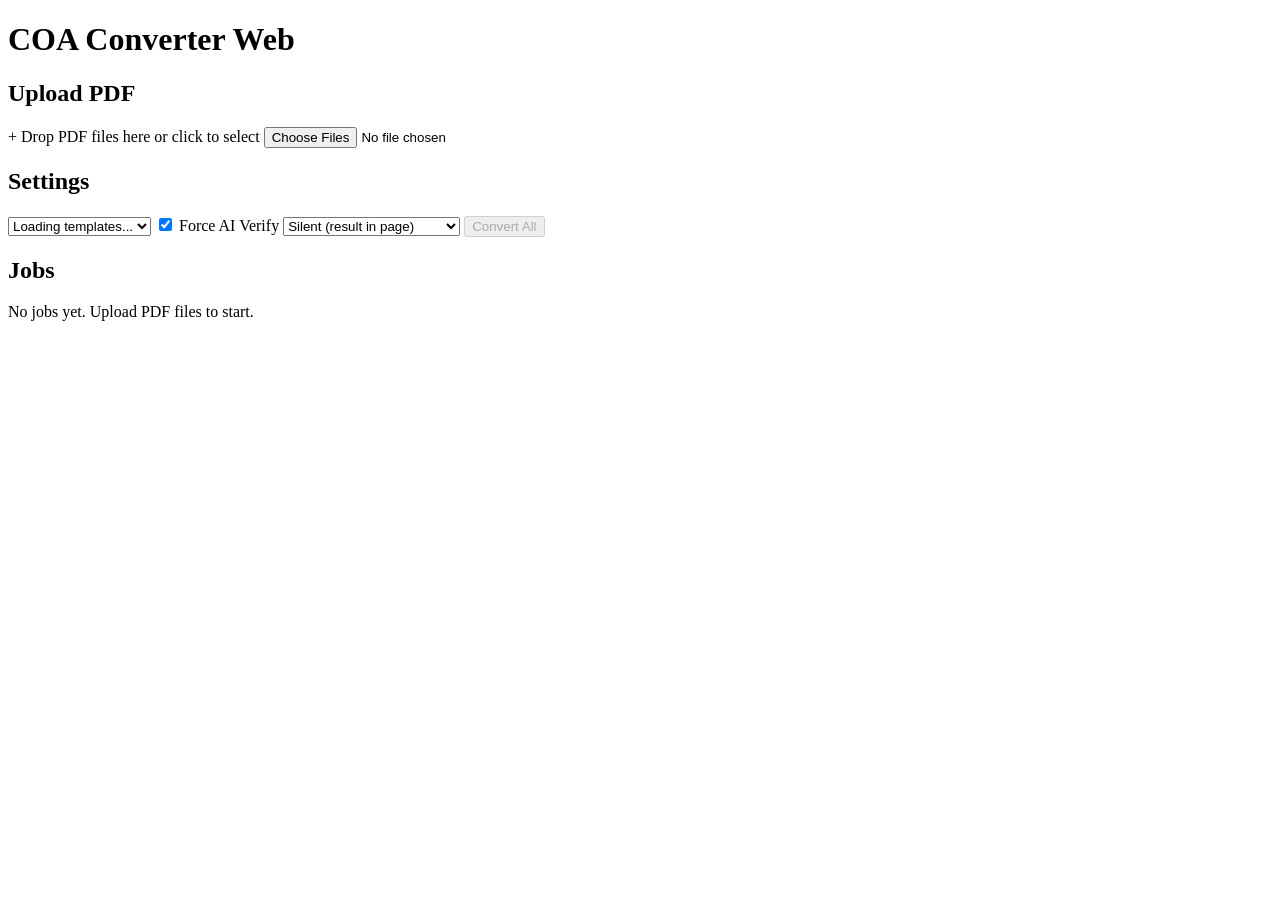
==== static/index.html @ 4c2d55a4 "feat: self-contained web app with LAN access, installer, and Claude Code skill Restructured project " ====
<!DOCTYPE html>
<html lang="zh-CN">
<head>
  <meta charset="UTF-8">
  <meta name="viewport" content="width=device-width, initial-scale=1.0">
  <title>COA Converter Web</title>
  <link rel="stylesheet" href="/style.css">
</head>
<body>
  <h1>COA Converter Web</h1>

  <!-- Upload -->
  <div class="card">
    <h2>Upload PDF</h2>
    <div class="upload-zone" id="dropZone">
      <span class="icon">+</span>
      <span>Drop PDF files here or click to select</span>
      <input type="file" id="fileInput" accept=".pdf" multiple>
    </div>
    <ul class="file-list" id="fileList"></ul>
  </div>

  <!-- Controls -->
  <div class="card">
    <h2>Settings</h2>
    <div class="controls">
      <select id="templateSelect">
        <option value="">Loading templates...</option>
      </select>
      <label>
        <input type="checkbox" id="forceVerify" checked>
        Force AI Verify
      </label>
      <select id="claudeMode">
        <option value="silent">Silent (result in page)</option>
        <option value="interactive">Interactive (open terminal)</option>
      </select>
      <button class="btn btn-primary" id="btnConvertAll" disabled>Convert All</button>
    </div>
  </div>

  <!-- Job Queue -->
  <div class="card">
    <h2>Jobs</h2>
    <div id="jobContainer">
      <div class="empty-state">No jobs yet. Upload PDF files to start.</div>
    </div>
  </div>

  <script src="/app.js"></script>
</body>
</html>
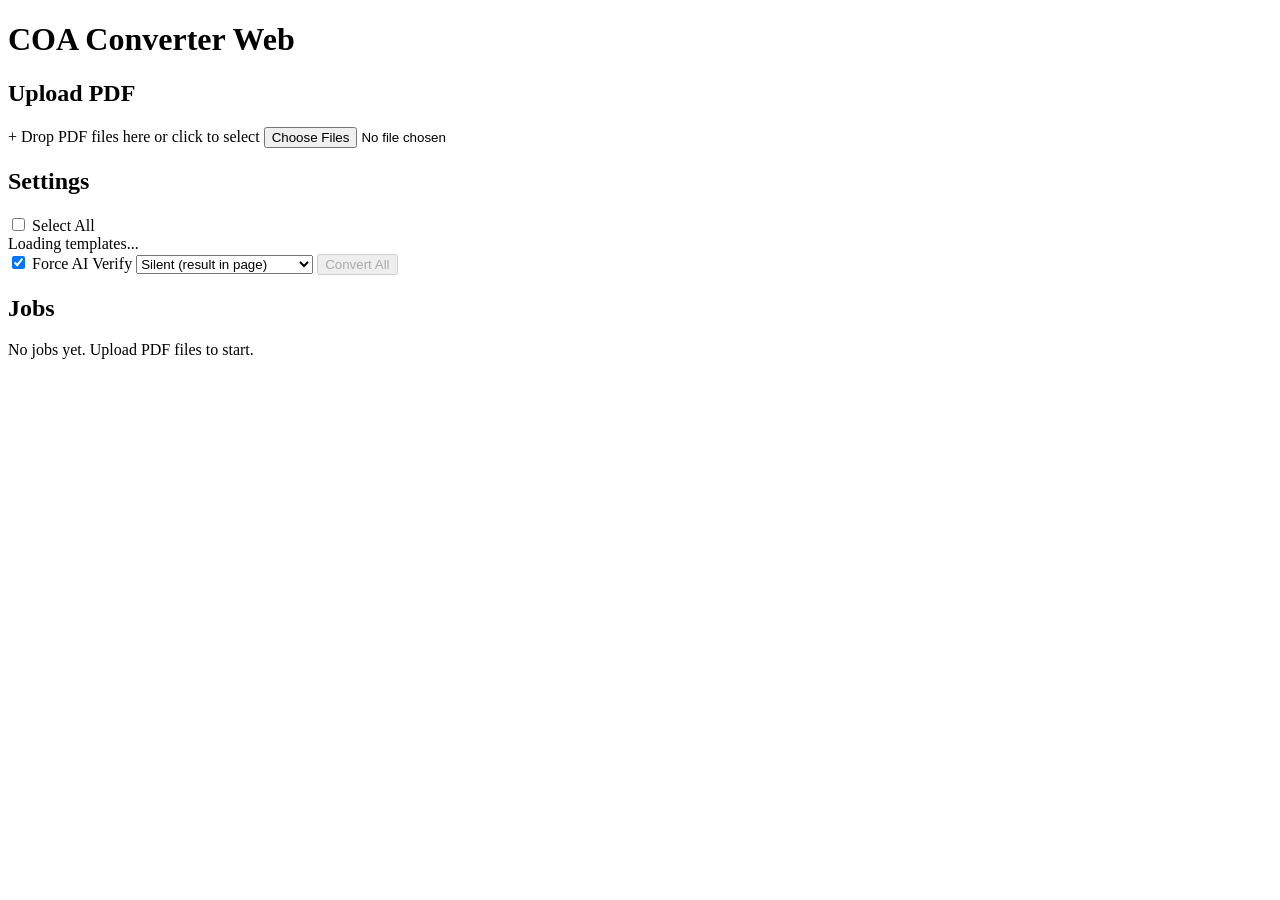
==== commit 3a21b0d7: "feat: multi-template parallel conversion, download fix, CLI auto-detect, LAN mode restriction - Temp" ====
--- a/static/index.html
+++ b/static/index.html
@@ -24,9 +24,12 @@
   <div class="card">
     <h2>Settings</h2>
     <div class="controls">
-      <select id="templateSelect">
-        <option value="">Loading templates...</option>
-      </select>
+      <div id="templateSelect" class="template-checklist">
+        <label class="template-check-all">
+          <input type="checkbox" id="templateSelectAll"> Select All
+        </label>
+        <div id="templateList">Loading templates...</div>
+      </div>
       <label>
         <input type="checkbox" id="forceVerify" checked>
         Force AI Verify
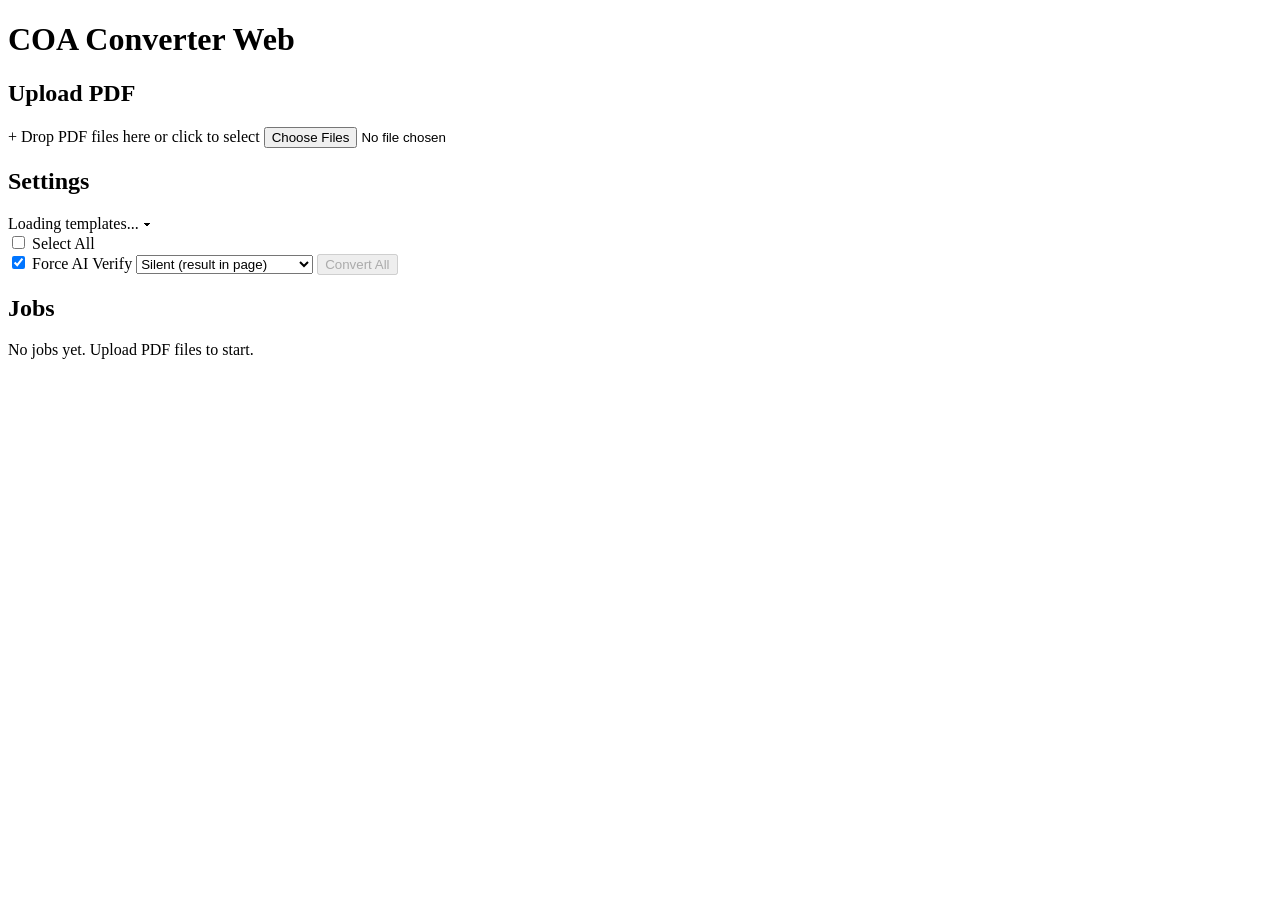
==== commit e30b2a15: "feat: template selector as collapsible dropdown matching silent mode style - Collapsed state shows s" ====
--- a/static/index.html
+++ b/static/index.html
@@ -24,11 +24,17 @@
   <div class="card">
     <h2>Settings</h2>
     <div class="controls">
-      <div id="templateSelect" class="template-checklist">
-        <label class="template-check-all">
-          <input type="checkbox" id="templateSelectAll"> Select All
-        </label>
-        <div id="templateList">Loading templates...</div>
+      <div class="template-dropdown" id="templateDropdown">
+        <div class="template-dropdown-toggle" id="templateToggle">
+          <span id="templateSummary">Loading templates...</span>
+          <span class="template-dropdown-arrow">&#9662;</span>
+        </div>
+        <div class="template-dropdown-menu" id="templateMenu">
+          <label class="template-check-all">
+            <input type="checkbox" id="templateSelectAll"> Select All
+          </label>
+          <div id="templateList"></div>
+        </div>
       </div>
       <label>
         <input type="checkbox" id="forceVerify" checked>
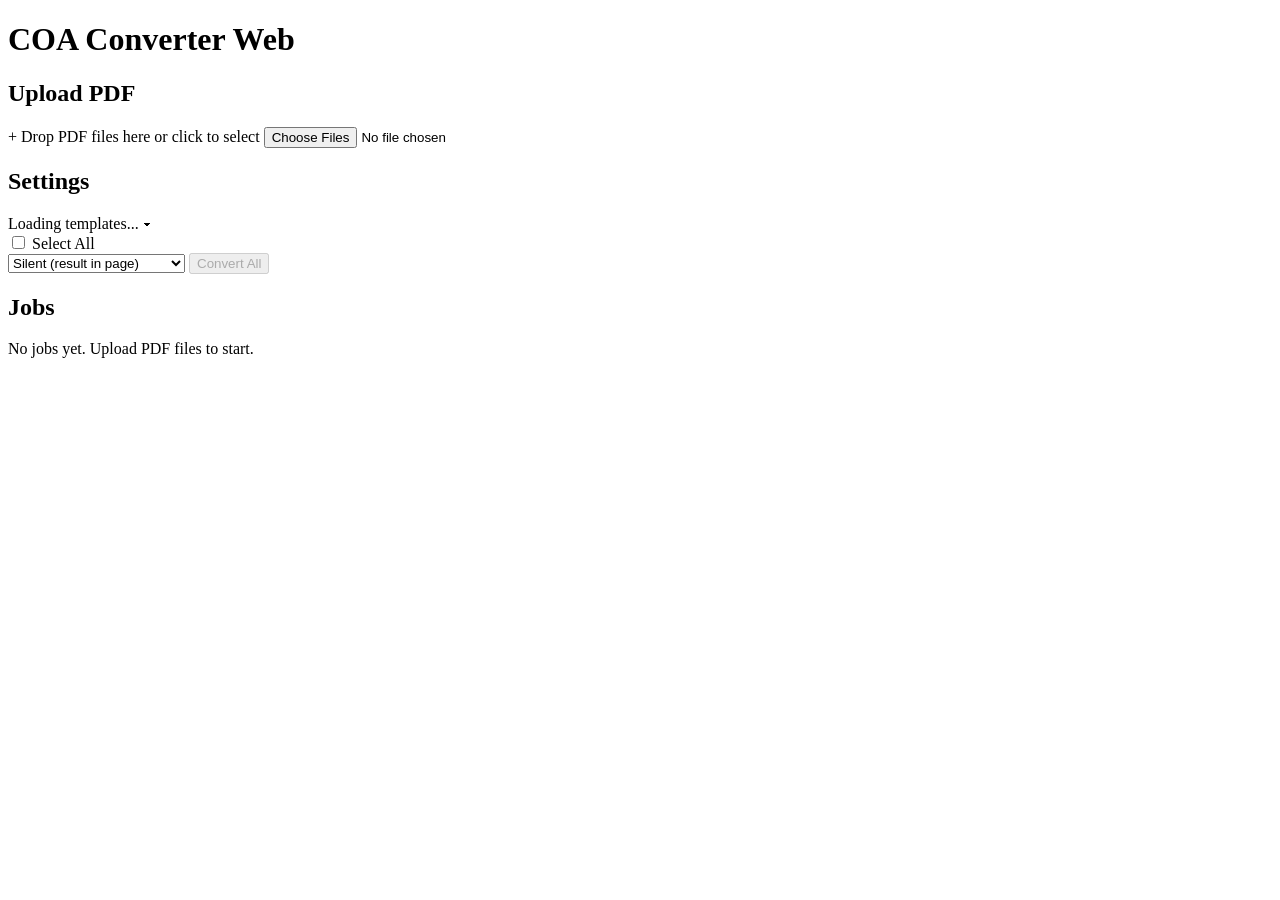
==== commit 213d40da: "refactor: 移除 force_verify 参数，AI验证始终执行 Co-Authored-By: Claude Sonnet 4.6 <noreply@anthropic.com>" ====
--- a/static/index.html
+++ b/static/index.html
@@ -36,10 +36,6 @@
           <div id="templateList"></div>
         </div>
       </div>
-      <label>
-        <input type="checkbox" id="forceVerify" checked>
-        Force AI Verify
-      </label>
       <select id="claudeMode">
         <option value="silent">Silent (result in page)</option>
         <option value="interactive">Interactive (open terminal)</option>
